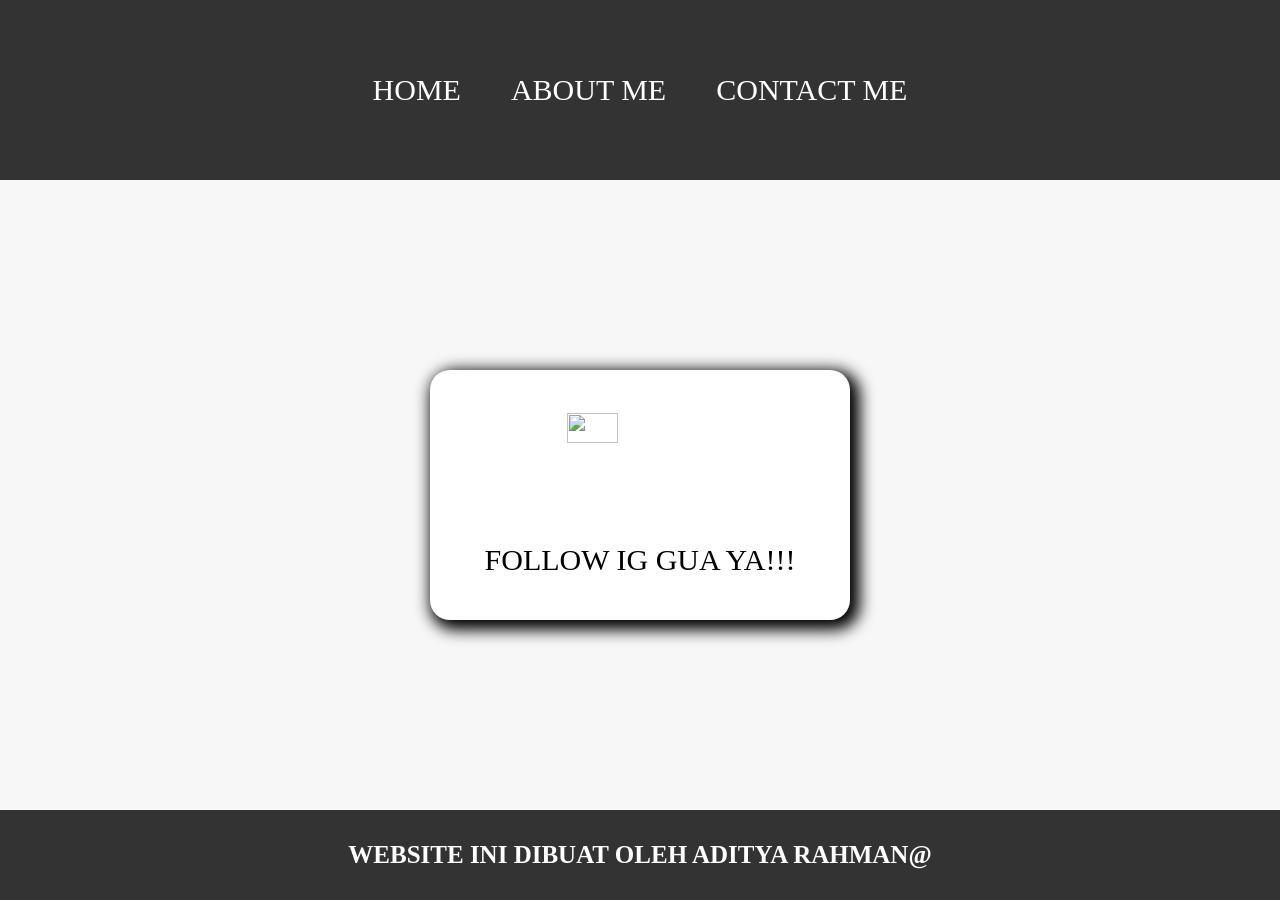
==== index.html @ 17798c77 "Rename index.html.HTML to index.html" ====
<html>
    <head>
        <title>WEBSITE GUE</title>
        <link rel="stylesheet" href="style.css" />
    </head>
    <body>
        <div class="container">
        <!-- NAVIGATION BAR -->
          <div class="container-navbar">
           <ul class="ul-navbar">
            <li class="li-navbar">
              <a href="#" class="a-navbar">HOME</a>
            </li>
            <li class="li-navbar">
                <a href="about.html" class="a-navbar">ABOUT ME</a>
            </li>
            <li class="li-navbar">
              <a href="contact.html" class="a-navbar">CONTACT ME</a>
            </li>
           </ul>
          </div>
        <!-- NAVIGATION BAR SELESAI -->

        <!-- CONTENT 1 -->
          <div class="container-content">
            <a href="http://instagram.com/adit_ajaah112" class="a-content">
              <img src="C:\Users\aditya rahman\Desktop\website\website pertama\ChatGPT Image 30 Sep 2026, 14.05.26.png"  class="img-content" />
              <p>FOLLOW IG GUA YA!!!</p>
            </a>
          </div>
        <!-- CONTENT 1 END -->

        <!-- FOOTER -->
          <div class="container-footer">
           <h1 class="h1-footer">WEBSITE INI DIBUAT OLEH ADITYA RAHMAN@</h1>
           </div>
        <!-- FOOTER END -->
         </div>
    </body>
</html>
---- style.css ----
*,
html {
    margin: 0;
    padding: 0;
}

.container-navbar {
    background-color: #333;
    width: 100%;
    height: 20vh;
}

.ul-navbar {
    display: flex;
    height: 100%;
    justify-content: center;
    align-items: center;
}

.li-navbar {
    list-style-type: none;
    padding: 20px;
    margin: 5px;
    color: white;
    font-size: 30px;
}

.li-navbar:hover {
    background-color:cornflowerblue;
    transition: .5s ease-in-out;
    transition-delay: .3s;
    border-radius: 15px;
}

.a-navbar {
    color: white;
    text-decoration: none;
}

.container-content {
    background-color: #f7f7f7;
    display: flex;
    justify-content: center;
    align-items: center;
    height: 70vh;
}

.a-content {
    background-color: white;
    color: black;
    text-decoration: none;
    font-size: 30px;
    width: 420px;
    height: 250px;
    display: flex;
    flex-direction: column;
    justify-content: space-evenly;
    align-items: center;
    border-radius: 20px;
    box-shadow: 5px 5px 15px 5px #000000;
}

.img-content {
    width: 35%;
    height: 35%;
}

.container-footer {
 height: 10vh;
 background-color: #333;
 display: flex;
 justify-content: center;
 align-items: center;
}

.h1-footer {
 font-size: 25px;
}

.h1-footer {
    -webkit-text-fill-color: white;
}
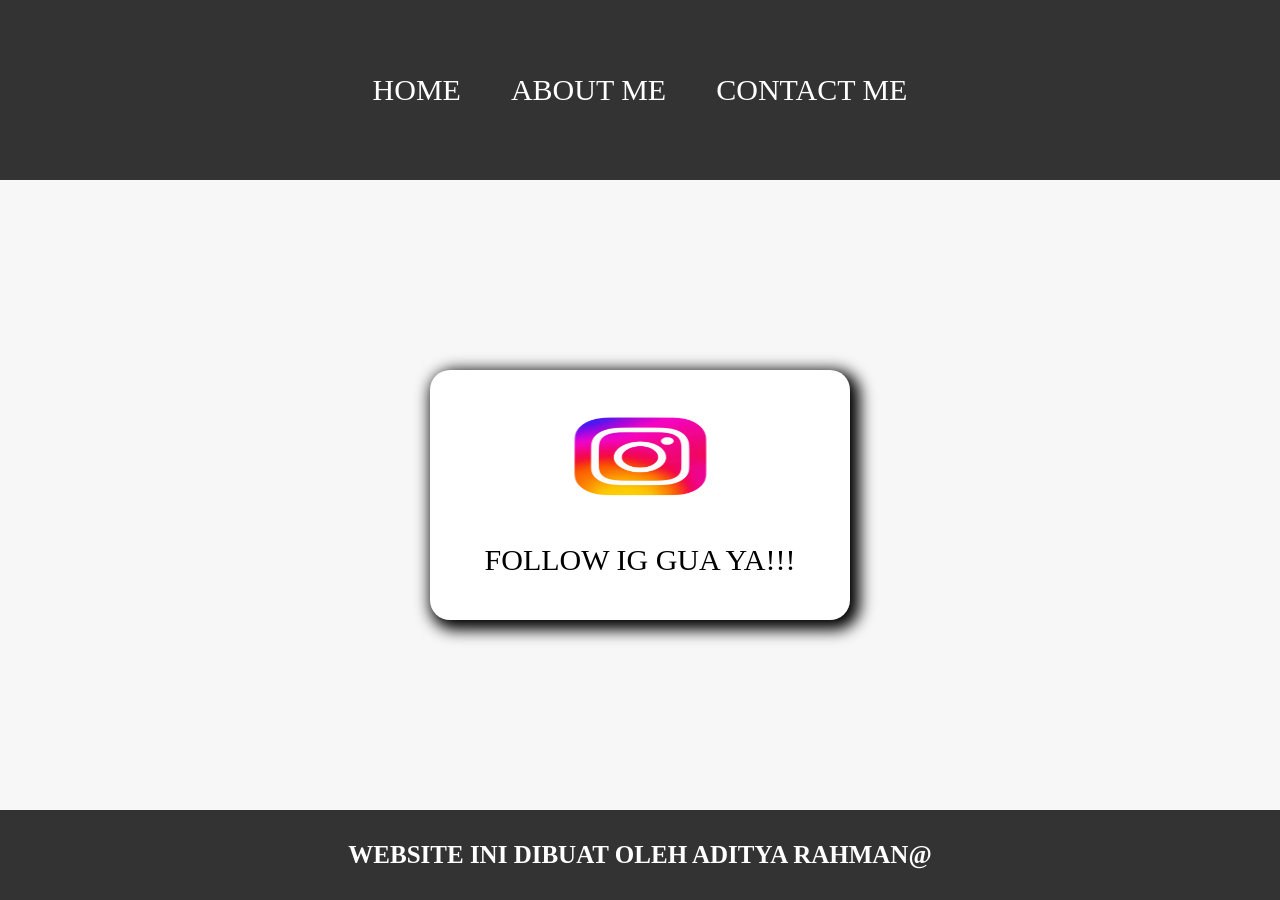
==== commit 7f03a93f: "Fix image path and format HTML structure Updated image source path and cleaned up HTML structure." ====
--- a/index.html
+++ b/index.html
@@ -24,7 +24,7 @@
         <!-- CONTENT 1 -->
           <div class="container-content">
             <a href="http://instagram.com/adit_ajaah112" class="a-content">
-              <img src="C:\Users\aditya rahman\Desktop\website\website pertama\ChatGPT Image 30 Sep 2026, 14.05.26.png"  class="img-content" />
+              <img src="ChatGPT Image 30 Sep 2026, 14.05.26.png"  class="img-content" />
               <p>FOLLOW IG GUA YA!!!</p>
             </a>
           </div>
